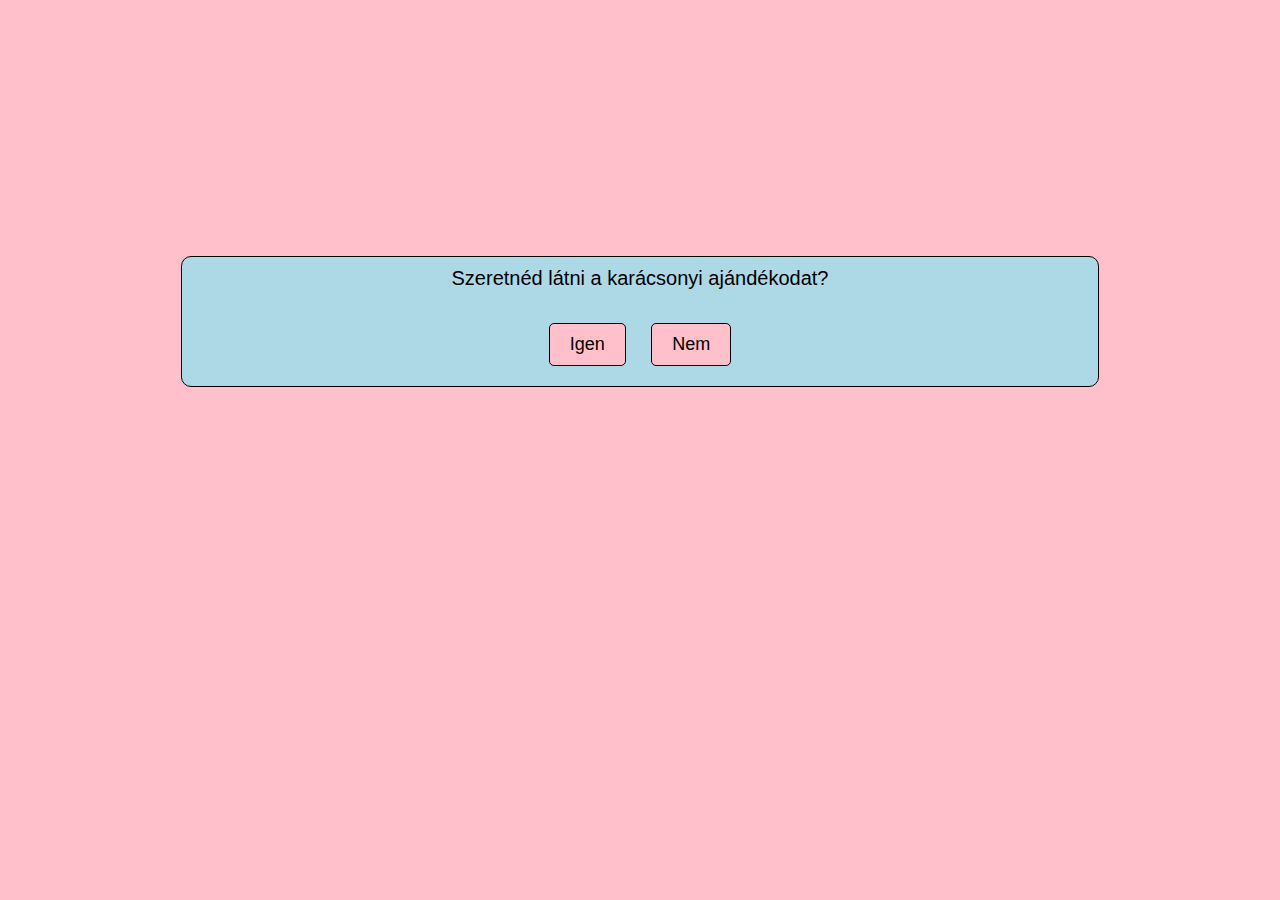
==== index.html @ 12c9bd39 "Add files via upload" ====
<!DOCTYPE html>
<html lang="en">
<head>
    <meta charset="UTF-8">
    <meta name="viewport" content="width=device-width, initial-scale=1.0">
    <title>Christmas Gift Question</title>
    <link rel="stylesheet" href="style.css">
</head>
<body>
    <form id="questionForm">
        <label for="question" id = "question">Szeretnéd látni a karácsonyi ajándékodat?</label><br><br>
        <a href="hanynap.html" id="yesno">Igen</a>
        <a href="" id="yesno">Nem</a>
    </form>
</body>
</html>
---- style.css ----
/* style.css */
body {
    background-color: pink;
    font-family: Arial, sans-serif;
    margin: 0;
    padding: 0;
}
#questionForm{
    margin: auto;
    margin-top:20%;
    width: 70%;
    padding: 10px;
    font-size: 20px;
    text-align: center;
    background-color: lightblue;
    border-radius: 10px;
    border: 1px solid black;
}
a{
    display: inline-block;
    text-decoration: none;
    font-size: 18px;
    padding: 10px 20px;
    color: black;
    background-color: pink;
    border-radius: 5px;
    margin: 10px;
    transition: background-color 0.3s ease;
    border: 1px solid black;
}
#answer{
    background-color: pink;
    border: 1px solid black;
    padding: 10px;
}
input[type="submit"] {
    font-size: 18px;
    color: black;
    background-color: pink;
    border: 1px solid black;
    padding: 10px 20px;
    border-radius: 5px;
    cursor: pointer;
    transition: background-color 0.3s ease, transform 0.2s ease;
    display: inline-block;
}
h1{
    text-align: center;
    font-size: 40px;
    margin-top: 20px;
}
p{
    font-size: 25px;
    text-align: center;
    background-color: lightblue;
    padding: 40px;
    border-radius: 10px;

}
#vissza{
    margin-left: 40%;
    background-color: lightblue;
    
}
.gift-image {
    max-width: 100%; /* Ensure the image does not exceed the screen width */
    height: auto;    /* Maintain aspect ratio */
    width: 500px;    /* Set a specific width, adjust as needed */
    border-radius: 10px; /* Optional: Add rounded corners */
    box-shadow: 0 4px 10px rgba(0, 0, 0, 0.2); /* Optional: Add a shadow */
    margin-top: 20px; /* Add spacing above the image */
    margin-left: auto;
}
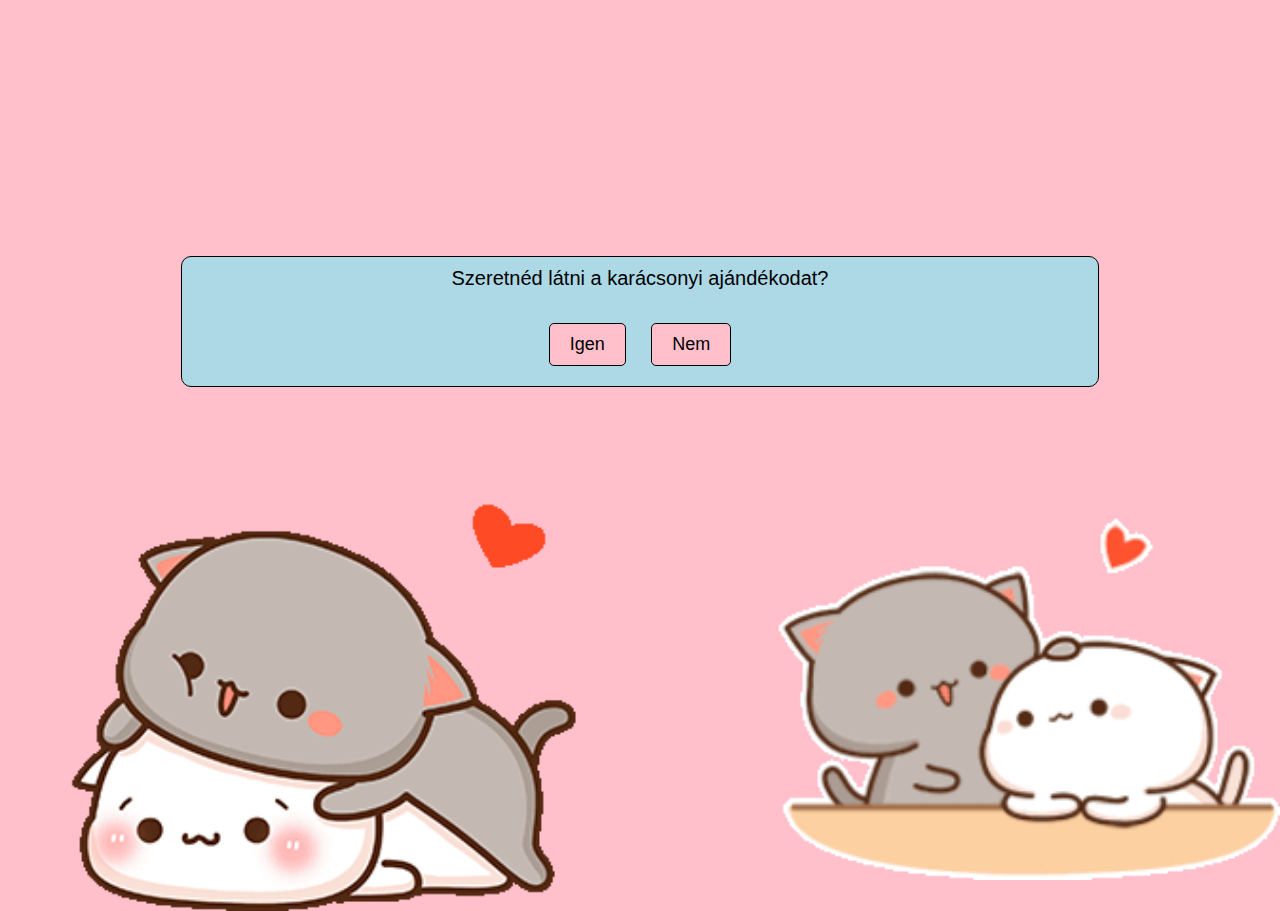
==== commit 35c805c3: "javitott" ====
--- a/index.html
+++ b/index.html
@@ -3,14 +3,16 @@
 <head>
     <meta charset="UTF-8">
     <meta name="viewport" content="width=device-width, initial-scale=1.0">
-    <title>Christmas Gift Question</title>
+    <title>Panni ajándéka</title>
     <link rel="stylesheet" href="style.css">
 </head>
 <body>
     <form id="questionForm">
         <label for="question" id = "question">Szeretnéd látni a karácsonyi ajándékodat?</label><br><br>
-        <a href="hanynap.html" id="yesno">Igen</a>
+        <a href="./hanynap" id="yesno">Igen</a>
         <a href="" id="yesno">Nem</a>
     </form>
+    <img src="gif1.gif" id="gif1">
+    <img src="gif2.gif" id="gif2">
 </body>
 </html>--- a/style.css
+++ b/style.css
@@ -44,31 +44,89 @@
     transition: background-color 0.3s ease, transform 0.2s ease;
     display: inline-block;
 }
+#vege{
+    display: block;
+    font-size: 40px;
+    margin-left: 20px;
+    margin-right: 20px;
+    padding-bottom: 0px;
+
+}
 h1{
     text-align: center;
     font-size: 40px;
     margin-top: 20px;
 }
+#segitseg1{
+    background-color: lightblue;
+    padding: 20px;
+}
 p{
-    font-size: 25px;
+    font-size: 20px;
+    font-weight: bold;
     text-align: center;
-    background-color: lightblue;
-    padding: 40px;
-    border-radius: 10px;
-
 }
 #vissza{
-    margin-left: 40%;
+    display: block;
     background-color: lightblue;
+    text-align: center;
+    margin: 50px 80px 50px 80px;
+    padding: 20px;
     
 }
+#video{
+    display: block;
+    margin-left: auto;
+    margin-right: auto;
+    width: 50%;
+}
+#gif1{
+    width: 50%;  
+    float: left;
+}
+#gif2{
+    width: 40%;
+    float: right;
+}
+#gif3{
+    width: 100%;
+    float: middle;
+}
+#gif4{
+    width: 30%;
+    float: left;
+    margin-top: 10px;
+}
+#gif5{
+    width: 30%;
+    float: right;
+    margin-top: 10px;
+}
+#gif6{
+    width: 50%;
+    float: left;
+} 
+#gif7{
+    padding-top: 40px;
+    width: 40%;
+    float: right;
+}
 .gift-image {
-    max-width: 100%; /* Ensure the image does not exceed the screen width */
-    height: auto;    /* Maintain aspect ratio */
-    width: 500px;    /* Set a specific width, adjust as needed */
-    border-radius: 10px; /* Optional: Add rounded corners */
-    box-shadow: 0 4px 10px rgba(0, 0, 0, 0.2); /* Optional: Add a shadow */
-    margin-top: 20px; /* Add spacing above the image */
-    margin-left: auto;
+    max-width: 100%; 
+    height: auto;    
+    width: 500px;
+    display: block;
 }
-
+#aji{
+    display: block;
+    background-color: lightblue;
+    text-align: center;
+    padding-top: 15px;
+    padding-bottom: 15px;
+}
+#segitseg{
+    display: block;
+    padding-bottom: 0px;
+    font-size: small;
+    font-weight: lighter;
+}